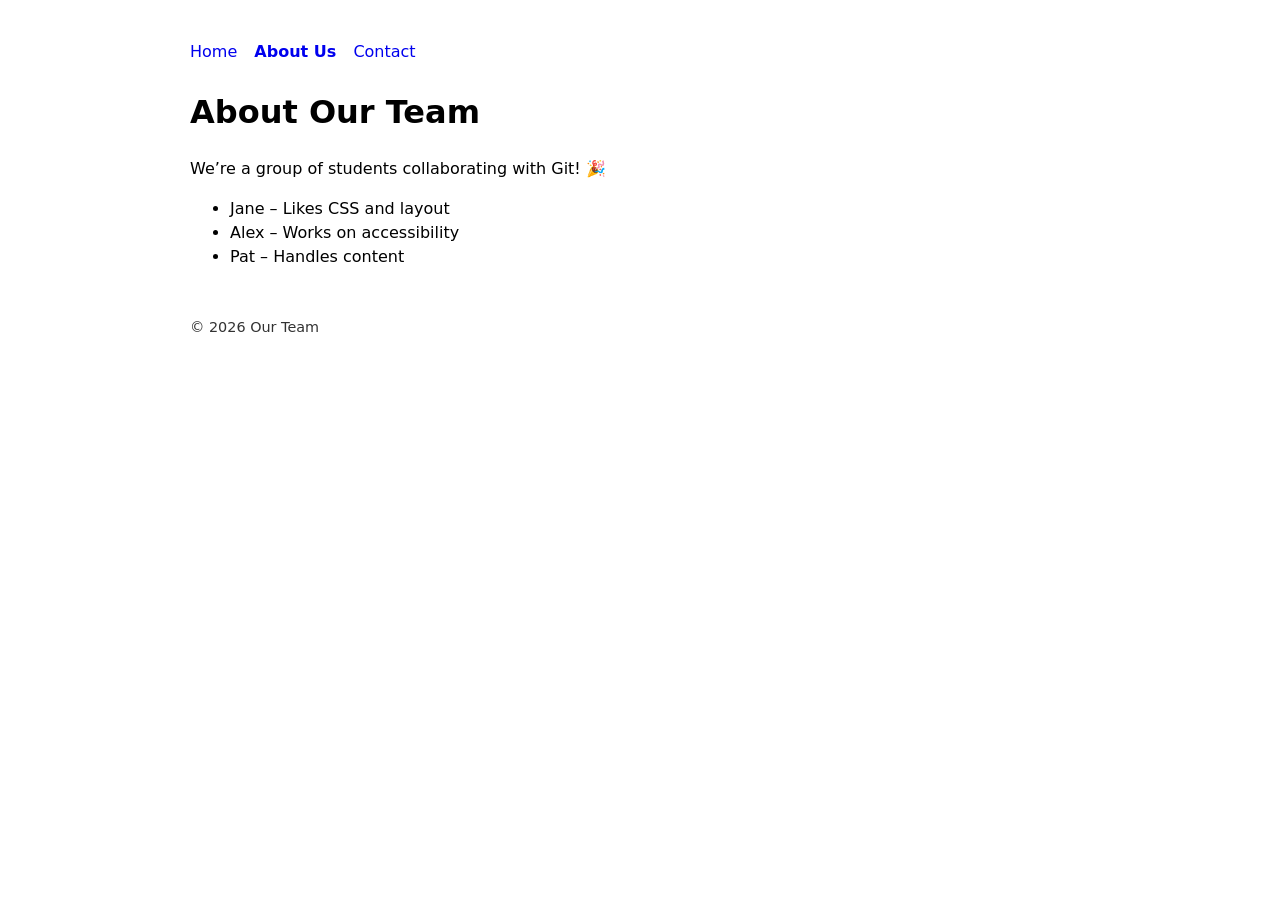
==== about.html @ bb57ac16 "Scaffold site structure and base styles" ====
<!doctype html>
<html lang="en">
<head>
  <meta charset="utf-8" />
  <meta name="viewport" content="width=device-width,initial-scale=1" />
  <title>Collaborative Website – About Us</title>
  <link rel="stylesheet" href="css/styles.css">
</head>
<body>
  <nav>
    <a href="index.html">Home</a>
    <a href="about.html"><strong>About Us</strong></a>
    <a href="contact.html">Contact</a>
  </nav>
  <main>
    <h1>About Our Team</h1>
    <p>We’re a group of students collaborating with Git! 🎉</p>
    <ul>
      <li>Jane – Likes CSS and layout</li>
      <li>Alex – Works on accessibility</li>
      <li>Pat – Handles content</li>
    </ul>
  </main>
  <footer>© <span id="y"></span> Our Team</footer>
  <script>document.getElementById('y').textContent = new Date().getFullYear();</script>
</body>
</html>
---- css/styles.css ----
body { font: 16px/1.5 system-ui, -apple-system, Segoe UI, Roboto, sans-serif; margin: 40px auto; max-width: 900px; padding: 0 16px; }
nav a { margin-right: 12px; text-decoration: none; }
main { margin-top: 24px; }
footer { margin-top: 48px; font-size: 0.9em; opacity: 0.8; }
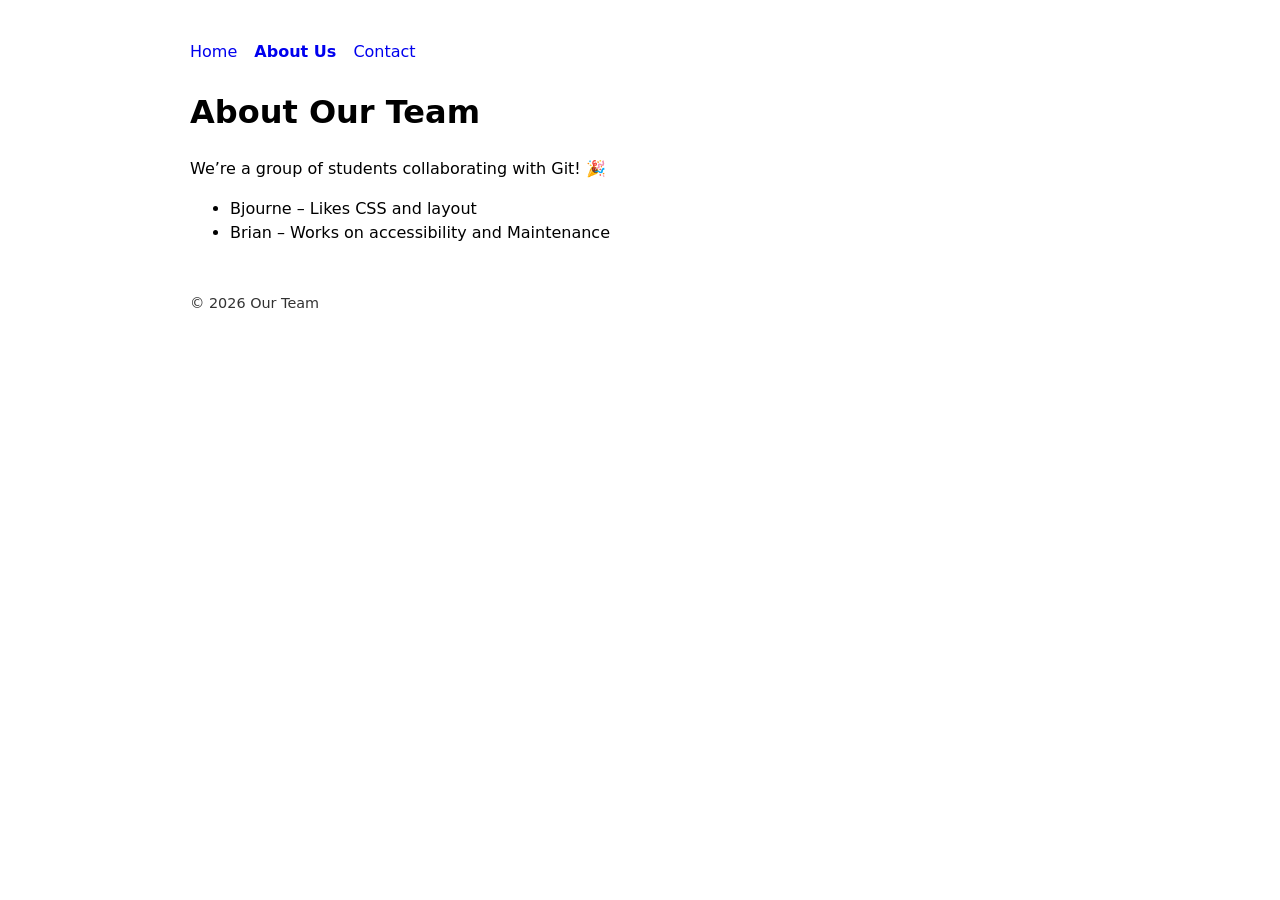
==== commit 2cc81c13: "Update about.html" ====
--- a/about.html
+++ b/about.html
@@ -16,9 +16,8 @@
     <h1>About Our Team</h1>
     <p>We’re a group of students collaborating with Git! 🎉</p>
     <ul>
-      <li>Jane – Likes CSS and layout</li>
-      <li>Alex – Works on accessibility</li>
-      <li>Pat – Handles content</li>
+      <li>Bjourne – Likes CSS and layout</li>
+      <li>Brian – Works on accessibility and Maintenance</li>
     </ul>
   </main>
   <footer>© <span id="y"></span> Our Team</footer>
